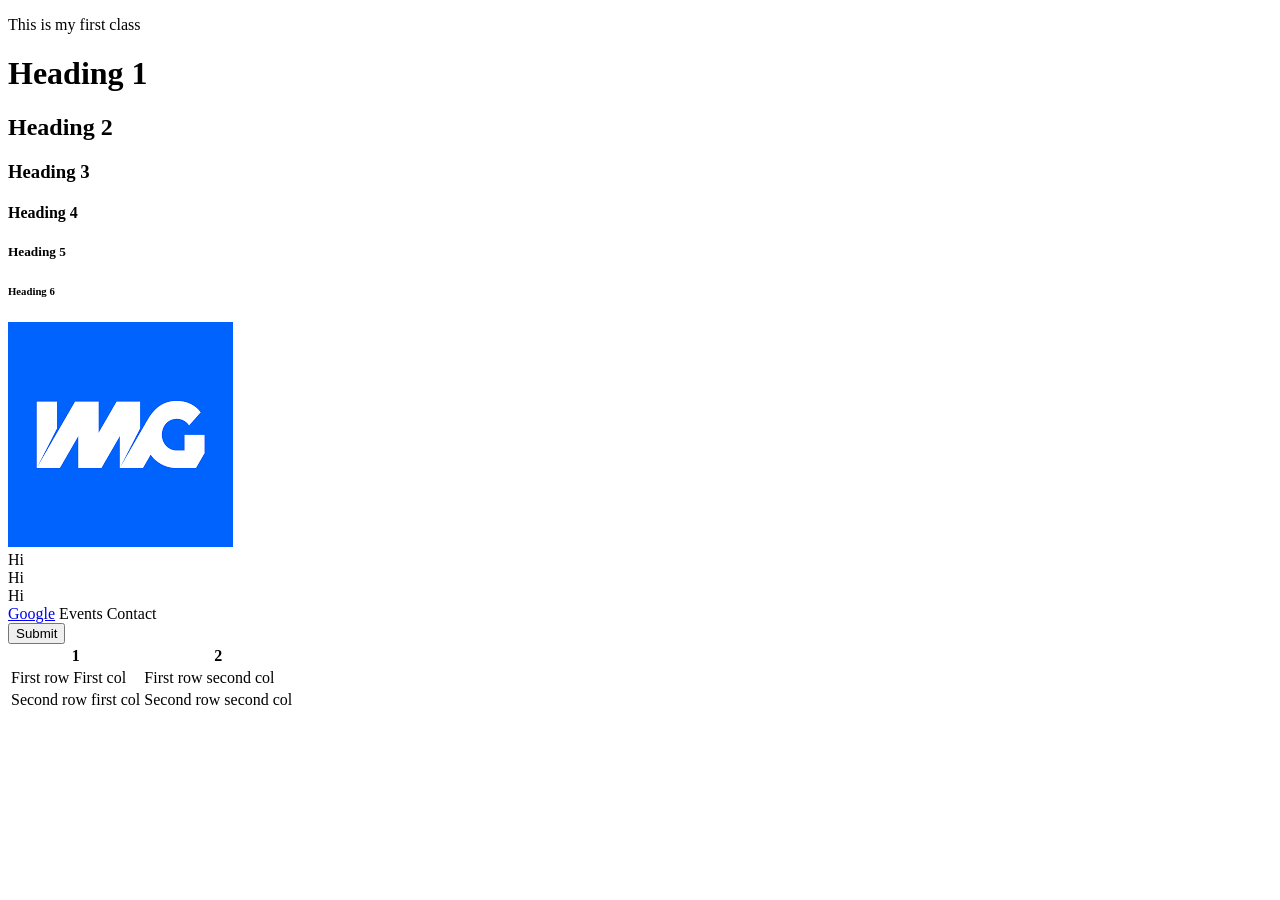
==== HTML5/index.html @ 126ad3a1 "HTML5 training" ====
<!DOCTYPE html>
<html>
    <head>
        <title>My First Website</title>
    </head>
    <body>
        <p>This is my first class</p>
        <h1>Heading 1</h1>
        <h2>Heading 2</h2>
        <h3>Heading 3</h3>
        <h4>Heading 4</h4>
        <h5>Heading 5</h5>
        <h6>Heading 6</h6>
        <img src = "download.png"/>
        <!-- <video controls>
            <source src = "video.mp4" type="video/mp4">
        </video> -->
        <header>Hi</header>
        <main>Hi</main>
        <footer>Hi</footer>
        <nav>
            <a href = "https://google.com">Google</a>
            <a>Events</a>
            <a>Contact</a>
        </nav>
        <button>Submit</button>
        <table>
            <tr>
                <th>1</th>
                <th>2</th>
            </tr>
            <tr>
                <td>First row First col</td>
                <td>First row second col</td>
            </tr>
            <tr>
                <td>Second row first col</td>
                <td>Second row second col</td>
            </tr>
        </table>
        
    </body>
</html>
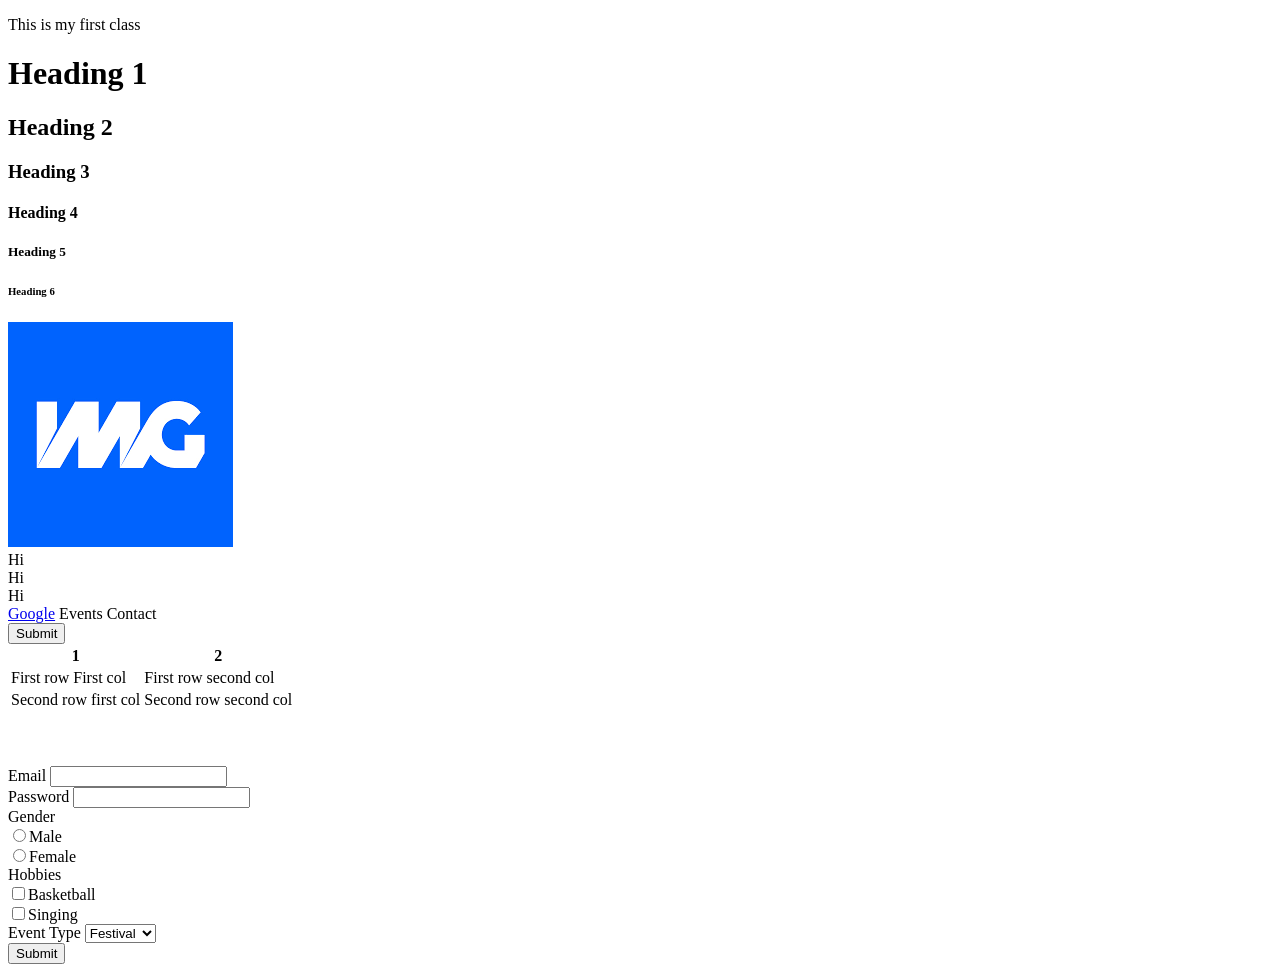
==== commit d7ad2978: "Forms" ====
--- a/HTML5/index.html
+++ b/HTML5/index.html
@@ -38,6 +38,27 @@
                 <td>Second row second col</td>
             </tr>
         </table>
-        
+        <br><br><br>
+        <form>
+            <label>Email</label>
+            <input type = "email"><br>
+            <label>Password</label>
+            <input type="password"><br>
+            <label>Gender<br>
+                <input name = "gender" type="radio">Male<br>
+                <input name = "gender" type="radio">Female
+            </label><br>
+            <label>Hobbies<br>
+                <input name = "gender" type="checkbox">Basketball<br>
+                <input name = "gender" type="checkbox">Singing
+            </label><br>
+            <label>Event Type</label>
+            <select name = "Event">
+                <option>Festival</option>
+                <option>Birthday</option>
+                <option>Other</option>
+            </select><br>
+            <button type = "submit">Submit</button>
+        </form>
     </body>
 </html>
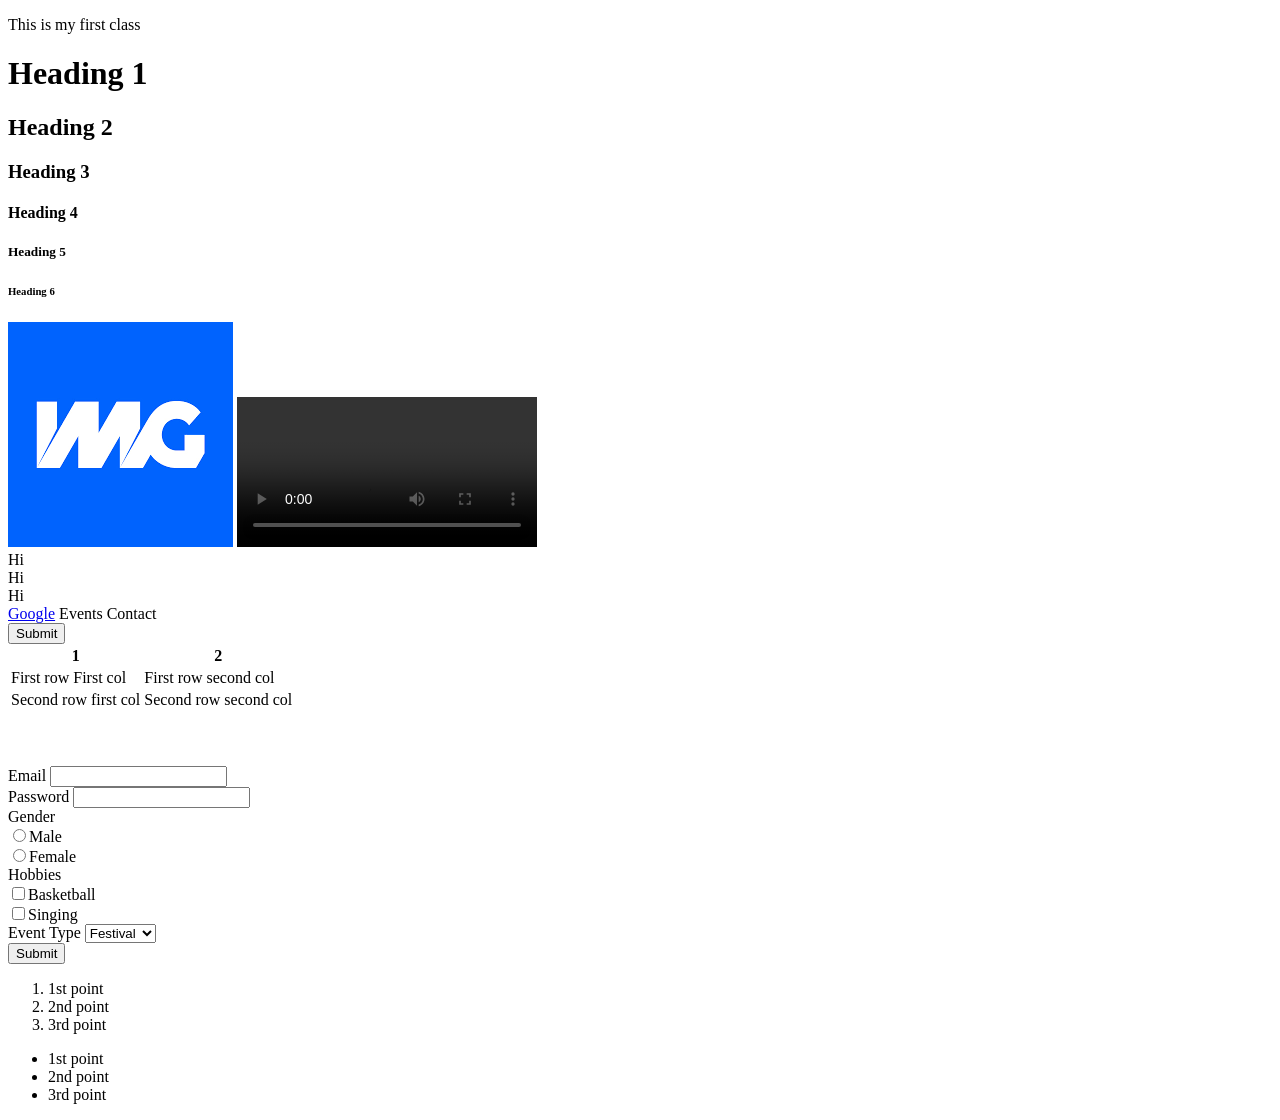
==== commit 37638279: "Lists - Ordered and Unordered" ====
--- a/HTML5/index.html
+++ b/HTML5/index.html
@@ -12,9 +12,9 @@
         <h5>Heading 5</h5>
         <h6>Heading 6</h6>
         <img src = "download.png"/>
-        <!-- <video controls>
+        <video controls>
             <source src = "video.mp4" type="video/mp4">
-        </video> -->
+        </video>
         <header>Hi</header>
         <main>Hi</main>
         <footer>Hi</footer>
@@ -60,5 +60,15 @@
             </select><br>
             <button type = "submit">Submit</button>
         </form>
+        <ol>
+            <li>1st point</li>
+            <li>2nd point</li>
+            <li>3rd point</li>
+        </ol>
+        <ul>
+            <li>1st point</li>
+            <li>2nd point</li>
+            <li>3rd point</li>
+        </ul>
     </body>
 </html>
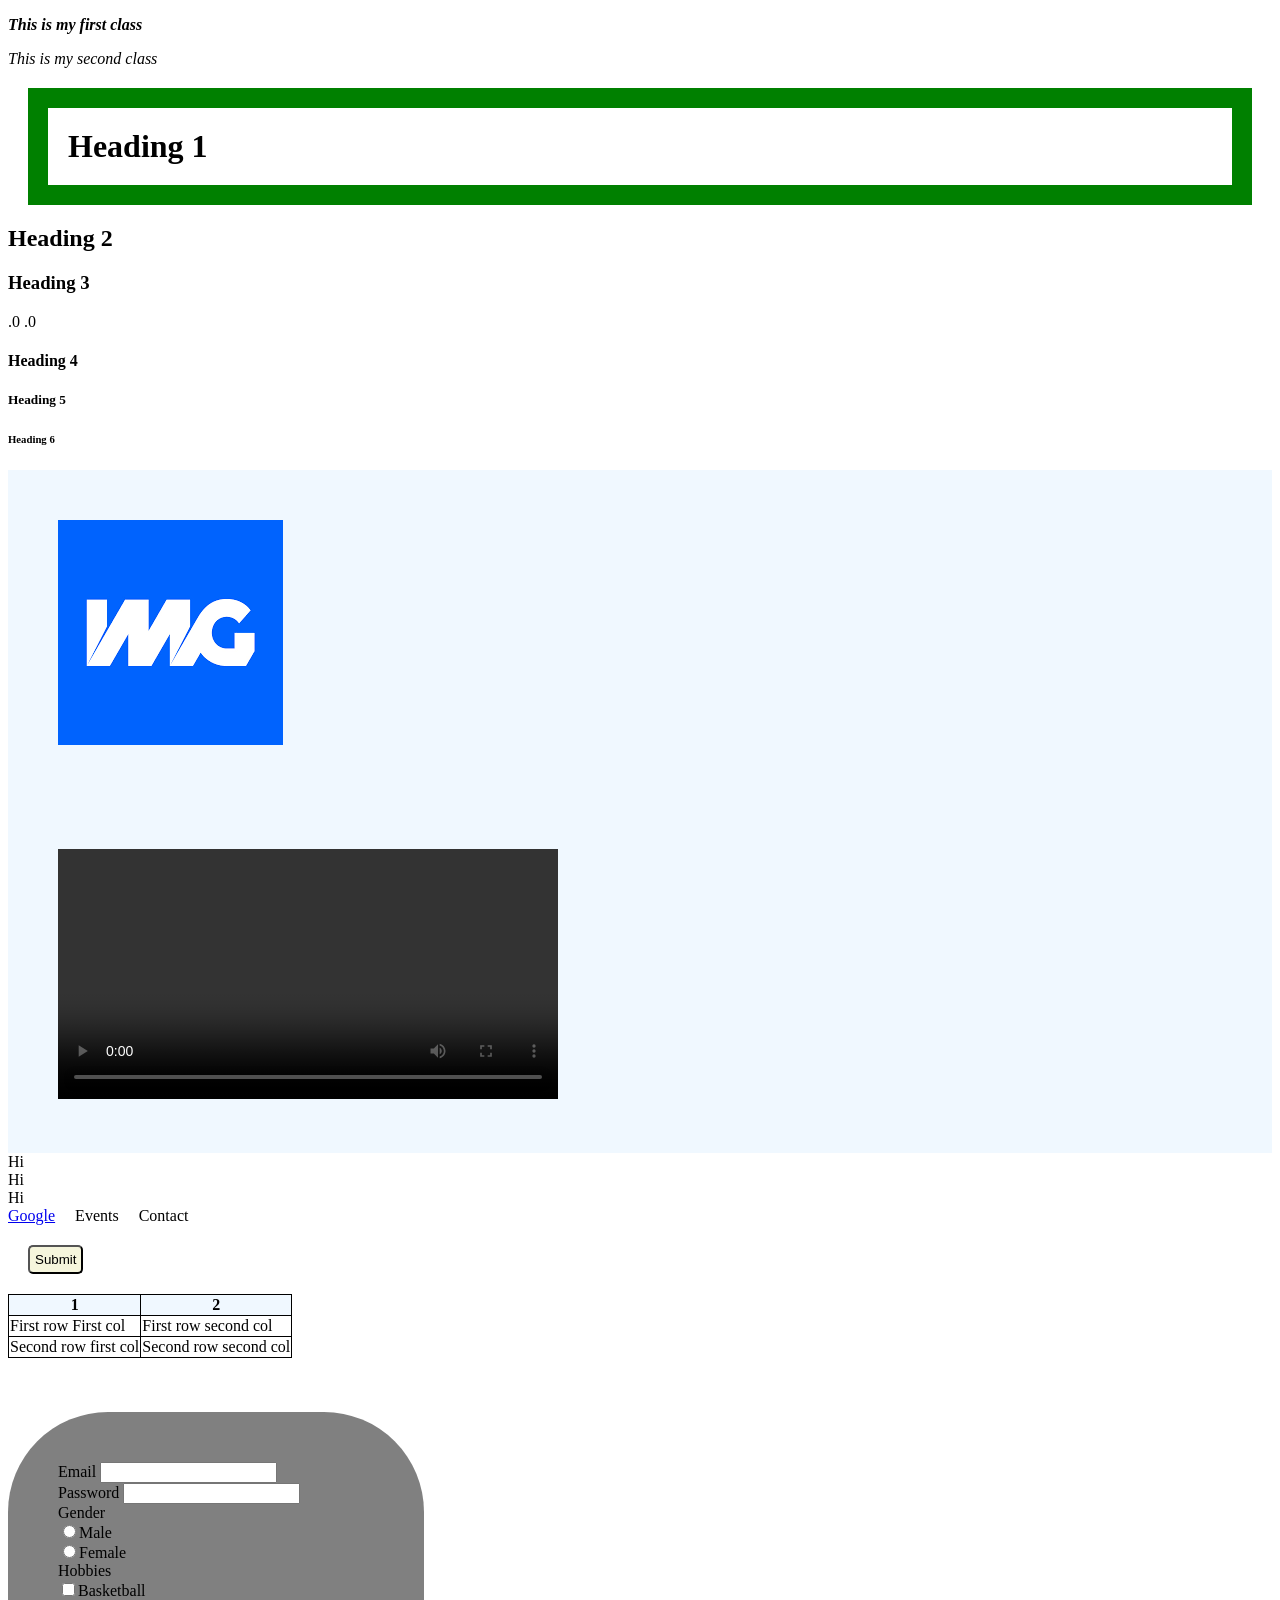
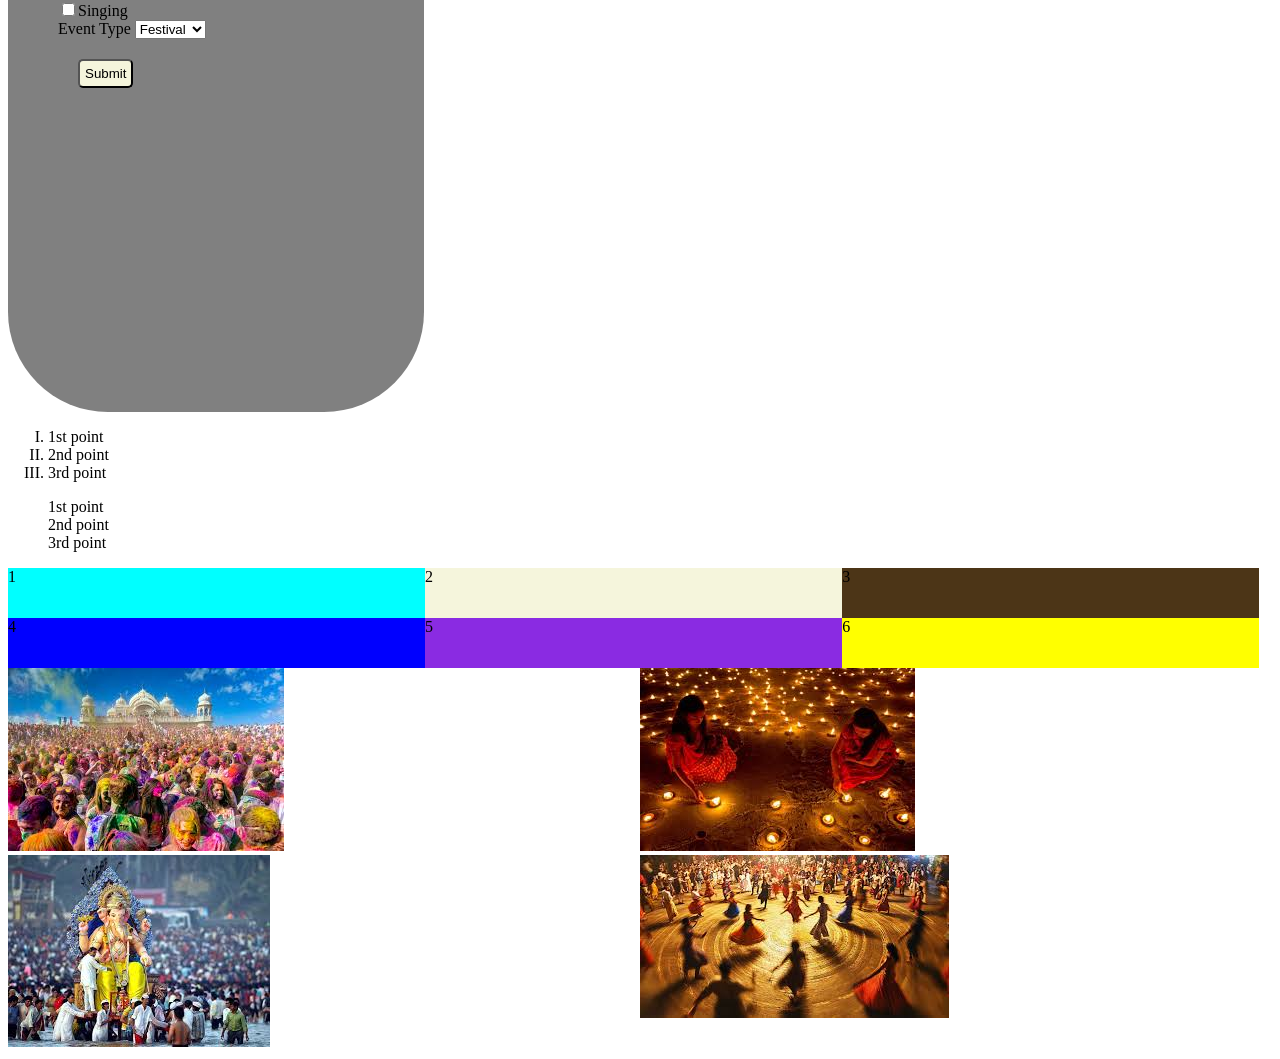
==== commit 92b747ce: "CSS - grid & flexbox" ====
--- a/HTML5/index.html
+++ b/HTML5/index.html
@@ -2,19 +2,30 @@
 <html>
     <head>
         <title>My First Website</title>
+        <link rel="stylesheet" href="styles.css">
+        <!-- <style>
+            body{
+                font-family: 'Lucida Sans', 'Lucida Sans Regular', 'Lucida Grande', 'Lucida Sans Unicode', Geneva, Verdana, sans-serif;
+            }
+        </style> -->
     </head>
     <body>
-        <p>This is my first class</p>
+        <p id="p1">This is my first class</p>
+        <p id="p2">This is my second class</p>
         <h1>Heading 1</h1>
         <h2>Heading 2</h2>
-        <h3>Heading 3</h3>
-        <h4>Heading 4</h4>
+        <h3>Heading 3</h3>.0
+.0        <h4>Heading 4</h4>
         <h5>Heading 5</h5>
         <h6>Heading 6</h6>
-        <img src = "download.png"/>
-        <video controls>
-            <source src = "video.mp4" type="video/mp4">
-        </video>
+        <div class="imgvideo">
+            <img src = "download.png"/>
+        </div>
+        <div class = "imgvideo">
+            <video controls>
+                <source src = "video.mp4" type="video/mp4">
+            </video>
+        </div>
         <header>Hi</header>
         <main>Hi</main>
         <footer>Hi</footer>
@@ -58,7 +69,7 @@
                 <option>Birthday</option>
                 <option>Other</option>
             </select><br>
-            <button type = "submit">Submit</button>
+            <button>Submit</button>
         </form>
         <ol>
             <li>1st point</li>
@@ -70,5 +81,27 @@
             <li>2nd point</li>
             <li>3rd point</li>
         </ul>
+        <div class = "grid">
+            <div id = "one">1</div>
+            <div id = "two">2</div>
+            <div id = "three">3</div>
+            <div id="four">4</div>
+            <div id="five">5</div>
+            <div id="six">6</div>
+        </div>
+        <div class="festivals">
+            <div id = "festival1">
+                <img src = "first.jpg">
+            </div>
+            <div id = "festival2">
+                <img src = "second.jpg">
+            </div>
+            <div id = "festival3">
+                <img src = "three.jpg">
+            </div>
+            <div id = "festival4">
+                <img src="four.jpg">
+            </div>
+        </div>
     </body>
 </html>
--- a/HTML5/styles.css
+++ b/HTML5/styles.css
@@ -0,0 +1,123 @@
+/* p{
+    font-size: xx-large;
+    font-weight: bolder;
+} */
+
+h1{
+    padding: 20px;
+    border: 20px solid green;
+    margin: 20px;
+}
+
+/* img{
+    height: 500px;
+    width: 500px;
+    border-radius: 500px;
+} */
+
+video{
+    width: 500px;
+}
+
+.imgvideo{
+    background-color: aliceblue;
+    padding: 50px;
+}
+
+#p1{
+    font-weight: 600;
+    font-style: italic;
+}
+
+#p2{
+    font-style: italic;
+}
+
+nav{
+    display: flex;
+    flex-direction: row;
+    gap: 20px;
+}
+
+ol{
+    list-style-type: upper-roman;
+}
+
+ul{
+    list-style-type: none;
+}
+
+table, td, th{
+    border: 1px solid black;
+    border-collapse: collapse;
+}
+
+th{
+    background-color: aliceblue;
+}
+
+button{
+    background-color: beige;
+    border-radius: 5px;
+    padding: 5px;
+    margin: 20px;
+}
+
+button:hover{
+    background-color: brown;
+}
+
+h1:hover{
+    color: blue;
+}
+
+form{
+    height: 500px;
+    width: 25%;
+    background-color: gray;
+    padding: 50px;
+    border-radius: 100px;
+}
+
+.grid{
+    display: grid;
+    width: 100%;
+    grid-template-columns: 33% 33% 33%;
+}
+
+#one{
+    /* grid-row: 1/2; */
+    background-color: aqua;
+    height: 50px;
+}
+
+#two{
+    /* grid-row: 1/2; */
+    background-color: beige;
+}
+
+#three{
+    /* grid-row: 1/2; */
+    background-color: rgb(76, 53, 23);
+}
+
+#four{
+    /* grid-row: 2/3; */
+    background-color: blue;
+    height: 50px;
+}
+
+#five{
+    /* grid-row: 2/3; */
+    background-color: blueviolet;
+}
+
+#six{
+    /* grid-row: 2/3; */
+    background-color: yellow;
+}
+
+.festivals{
+    display: grid;
+    grid-template-columns: 50% 50%;
+}
